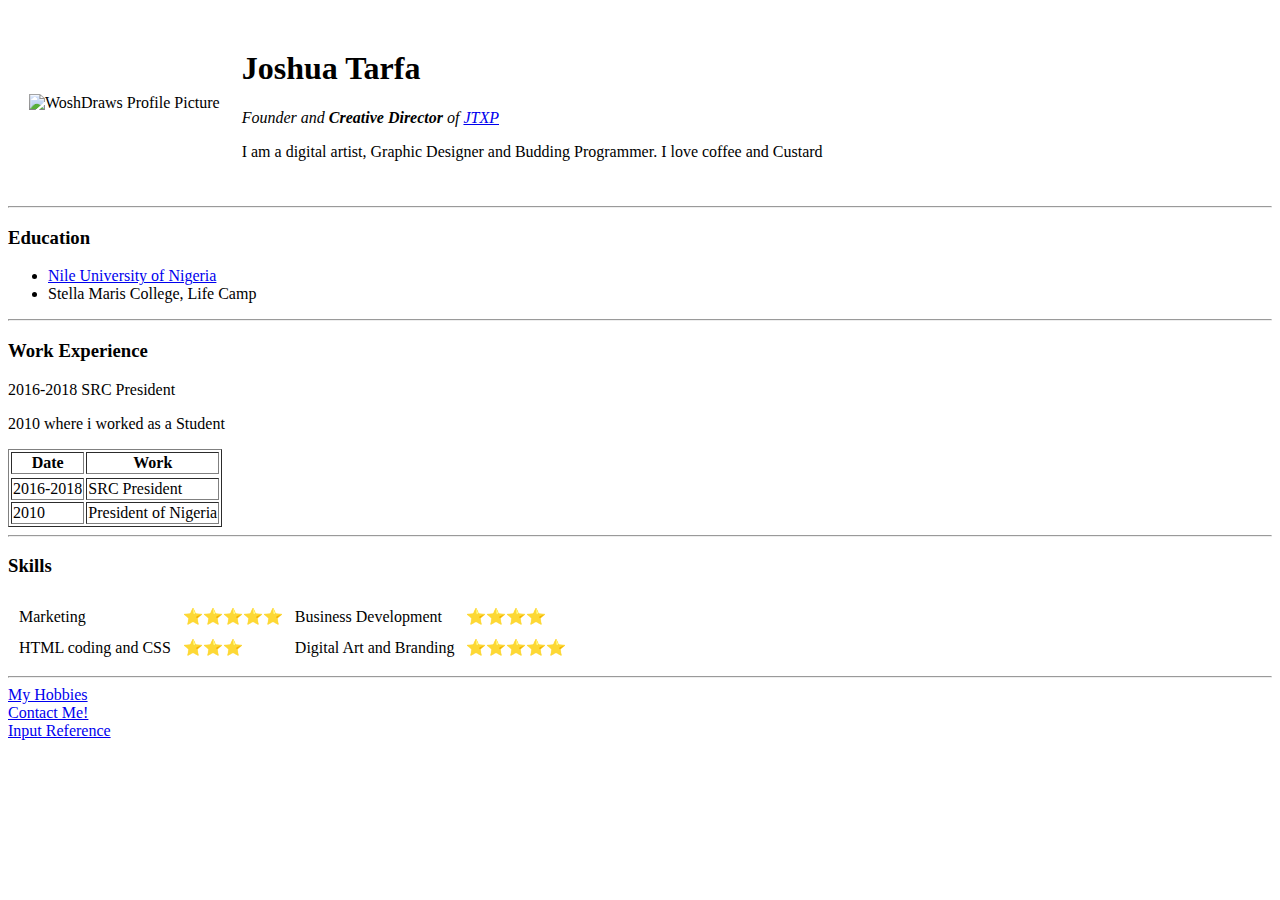
==== index.html @ eb7df0be "files" ====
<!DOCTYPE html>
<html lang="en" dir="ltr">

<head>
  <meta charset="utf-8">
  <title>😂Joshua's Website</title>
<link rel="stylesheet" href="css/styles.css">

</head>

<body>
  <table cellspacing="20">
    <tr>
      <td> <img src="images/wosh.jpg" alt="WoshDraws Profile Picture"></td>
      <td>
        <h1>Joshua Tarfa</h1>
        <p> <em> Founder and <strong> Creative Director </strong> of <a href="https://twitter.com/WoshDraws">JTXP </a> </em> </p>
        <p>I am a digital artist, Graphic Designer and Budding Programmer. I love coffee and Custard</p>
      </td>
    </tr>
  </table>


  <hr>

  <h3>Education</h3>
  <ul>
    <li><a href="https://nileuniversity.edu.ng">Nile University of Nigeria</a></li>
    <li>Stella Maris College, Life Camp</li>
  </ul>
  <hr>
  <h3>Work Experience</h3>
  <p>2016-2018 SRC President</p>
  <p>2010 where i worked as a Student</p>
  <table border="1">
    <tr>
      <thead>
        <tr>
          <th>Date</th>
          <th>Work</th>
        </tr>
      </thead>
      <tbody>

      </tbody>
      <tfoot>

      </tfoot>
      <td>2016-2018</td>
      <td>SRC President</td>
    </tr>
    <tr>
      <td>2010</td>
      <td>President of Nigeria</td>
    </tr>
  </table>


  <hr>

  <h3>Skills</h3>

  <table>
    <table cellspacing="10">
      <tr>
        <td>Marketing</td>
        <td>⭐️⭐️⭐️⭐️⭐️</td>
        <td>Business Development</td>
        <td>⭐️⭐️⭐️⭐️</td>
      </tr>
      <td>HTML coding and CSS</td>
      <td>⭐️⭐️⭐️</td>
      <td>Digital Art and Branding</td>
      <td>⭐️⭐️⭐️⭐️⭐️</td>
    </table>

  </table>

  <hr>
  <a href="hobbies.html">My Hobbies</a>
  <br>
  <a href="Contact.html">Contact Me!</a>
  <br>
  <a href="Input.html">Input Reference</a>



</body>

</html>
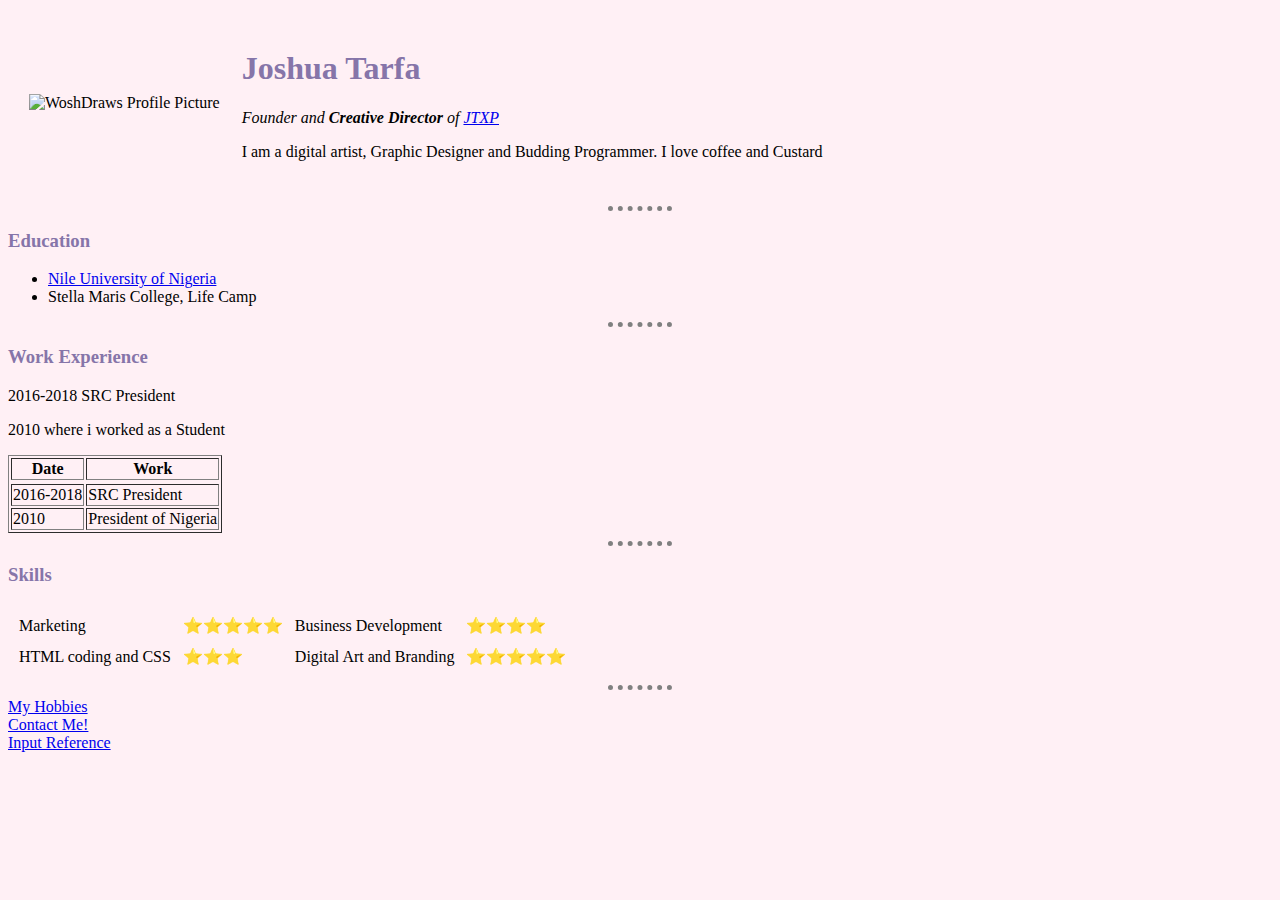
==== commit 173ca3b7: "Update index.html" ====
--- a/index.html
+++ b/index.html
@@ -4,7 +4,7 @@
 <head>
   <meta charset="utf-8">
   <title>😂Joshua's Website</title>
-<link rel="stylesheet" href="css/styles.css">
+<link rel="stylesheet" href="/CSS/styles.css">
 
 </head>
 
--- a/CSS/styles.css
+++ b/CSS/styles.css
@@ -0,0 +1,21 @@
+body {
+  background-color: lavenderblush;
+}
+
+hr {
+
+  border-style: none;
+  border-top-style: dotted;
+  border-color: grey;
+  border-width: 5px;
+  width: 5%;
+
+}
+
+h1{
+  color: #8675A9
+}
+
+h3{
+  color: #8675A9
+}
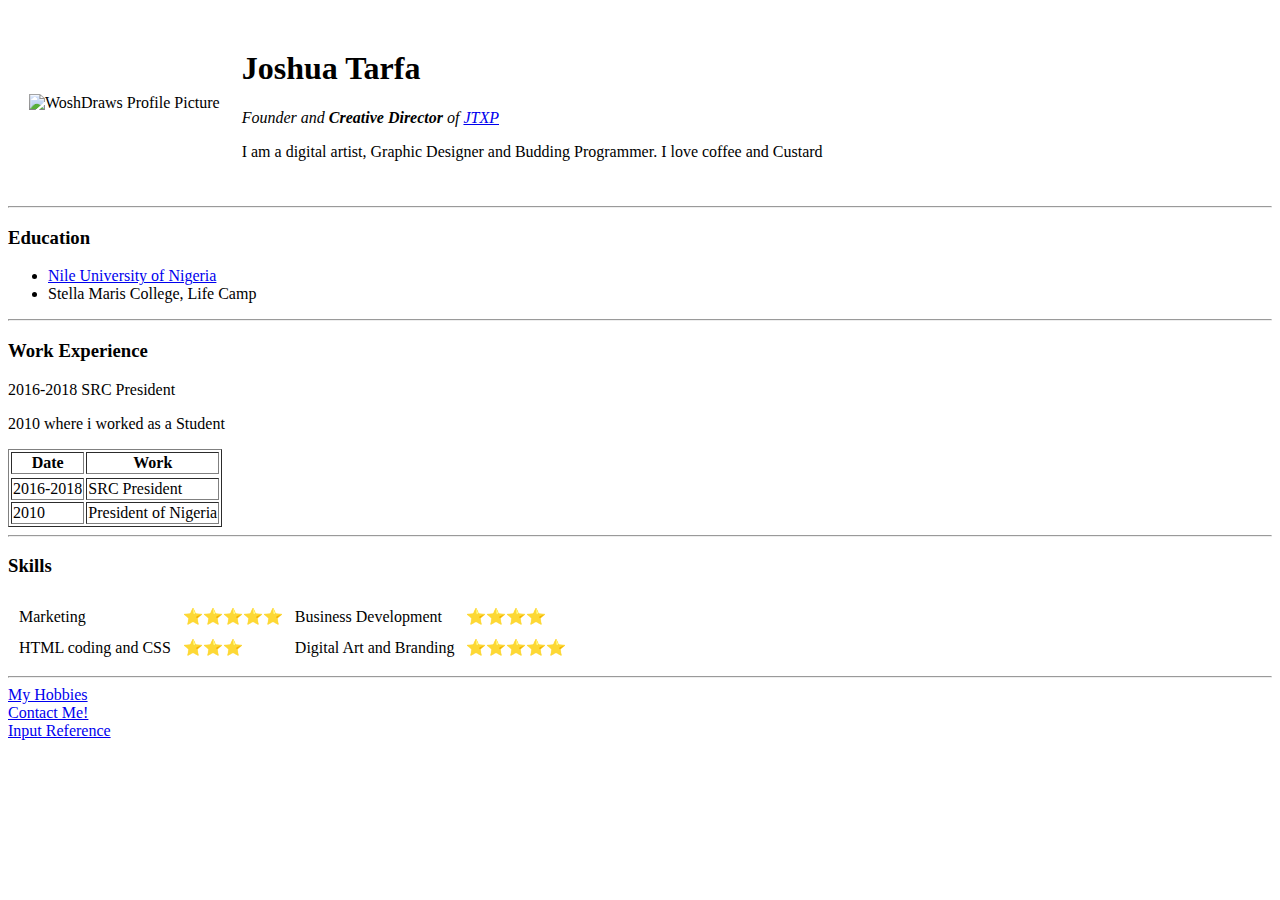
==== commit 831548f6: "Update index.html" ====
--- a/index.html
+++ b/index.html
@@ -4,7 +4,7 @@
 <head>
   <meta charset="utf-8">
   <title>😂Joshua's Website</title>
-<link rel="stylesheet" href="/CSS/styles.css">
+<link rel="stylesheet" href="css/CSS/styles.css">
 
 </head>
 
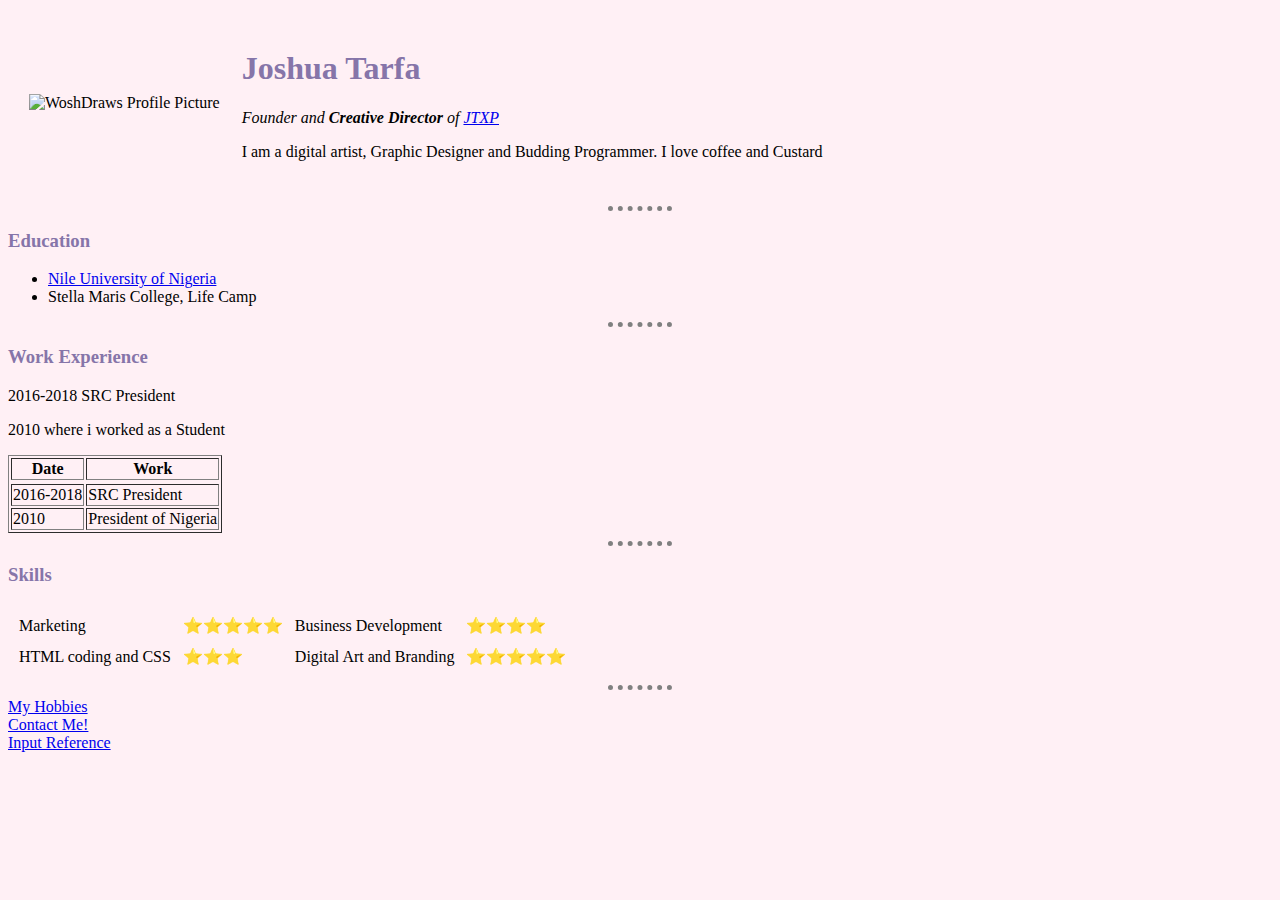
==== commit df2001b7: "Update index.html" ====
--- a/index.html
+++ b/index.html
@@ -4,7 +4,7 @@
 <head>
   <meta charset="utf-8">
   <title>😂Joshua's Website</title>
-<link rel="stylesheet" href="css/CSS/styles.css">
+<link rel="stylesheet" href="CSS/styles.css">
 
 </head>
 
--- a/CSS/styles.css
+++ b/CSS/styles.css
@@ -0,0 +1,21 @@
+body {
+  background-color: lavenderblush;
+}
+
+hr {
+
+  border-style: none;
+  border-top-style: dotted;
+  border-color: grey;
+  border-width: 5px;
+  width: 5%;
+
+}
+
+h1{
+  color: #8675A9
+}
+
+h3{
+  color: #8675A9
+}
